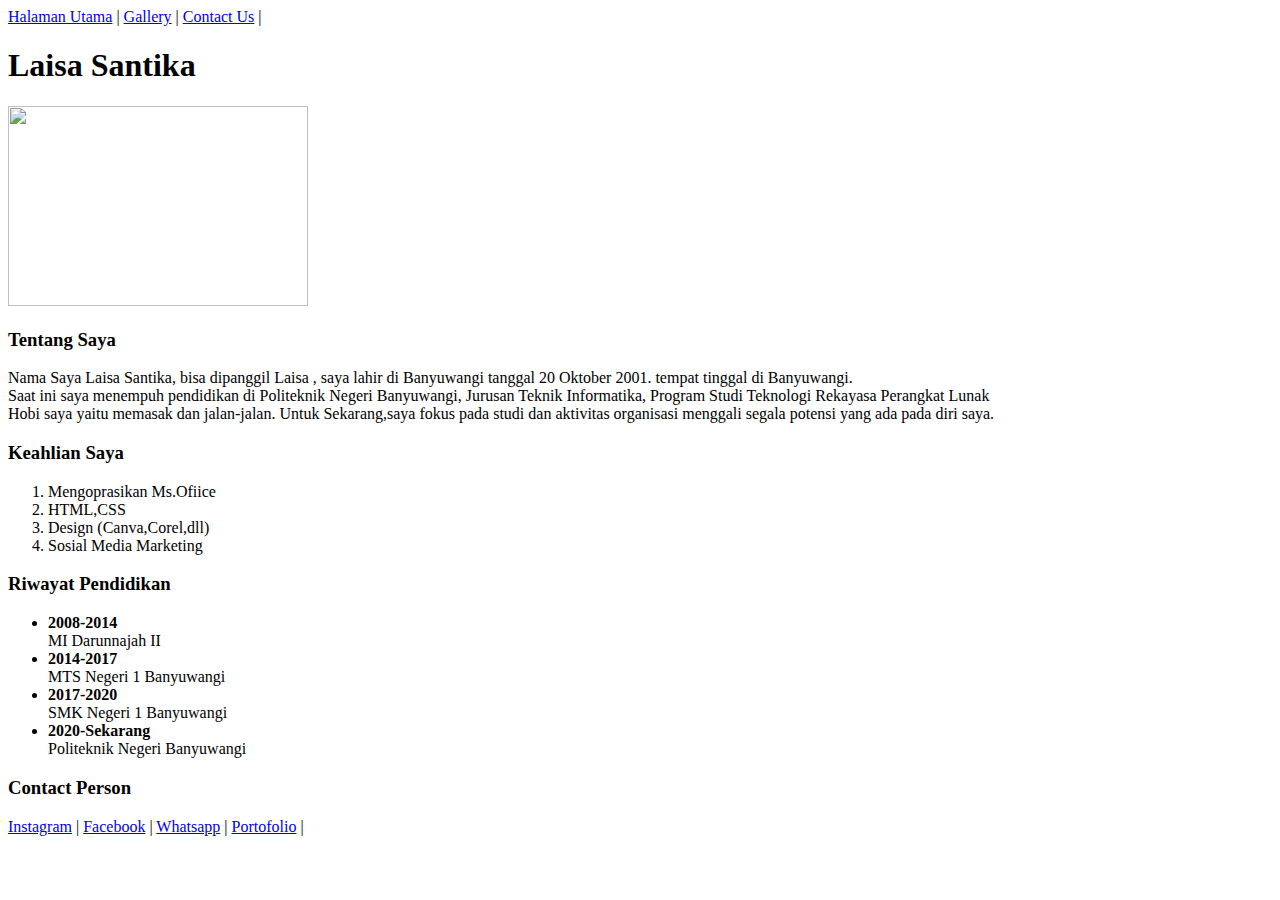
==== latihan.html @ 612b24a6 "Add branch html-css" ====
<!DOCTYPE html>
<html lang="en">
<head>
    <meta charset="UTF-8">
    <meta http-equiv="X-UA-Compatible" content="IE=edge">
    <meta name="viewport" content="width=device-width, initial-scale=1.0">
    <title>SIB | Pertemuan 1</title>
    <link rel="stylesheet" href="biodata.css" />
</head>
<body>
    <nav>
     <a href="/home/">Halaman Utama</a> |
     <a href="/gallery/">Gallery</a> |
     <a href="/contact/">Contact Us</a> |
    </nav>
    <h1>Laisa Santika</h1>
    <img src="laisa.jpg" class="foto" style="width: 300px; height: 200px;">
    <h3>Tentang Saya</h3>
    <p>Nama Saya Laisa Santika, bisa dipanggil Laisa , saya lahir di Banyuwangi tanggal 20 Oktober 2001. tempat tinggal di Banyuwangi.
        <br> Saat ini saya menempuh pendidikan di Politeknik Negeri Banyuwangi, Jurusan Teknik Informatika, Program Studi Teknologi Rekayasa Perangkat Lunak
        <br> Hobi saya yaitu memasak dan jalan-jalan. Untuk Sekarang,saya fokus pada studi dan aktivitas organisasi menggali segala potensi yang ada pada diri saya.
    </p>
    <h3>Keahlian Saya</h3>
    <ol>
        <li>Mengoprasikan Ms.Ofiice</li>
        <li>HTML,CSS</li>
        <li>Design (Canva,Corel,dll)</li>
        <li>Sosial Media Marketing</li>
    </ol>
    <h3>Riwayat Pendidikan</h3>
    <ul>
        <li><b>2008-2014</b> <br>MI Darunnajah II</li>
        <li><b>2014-2017</b> <br>MTS Negeri 1 Banyuwangi</li>
        <li><b>2017-2020 </b><br>SMK Negeri 1 Banyuwangi</li>
        <li><b>2020-Sekarang</b> <br>Politeknik Negeri Banyuwangi</li>
    </ul>
    <h3>Contact Person</h3>
    <a href="https://www.instagram.com/laisantika">Instagram</a> |
    <a href="https://www.facebook.com/laisa.santika.7">Facebook</a> | 
    <a href="https://wa.me/6282237523179">Whatsapp</a> |
    <a href="portofolio.html">Portofolio</a> |</p>
</body>
</html>
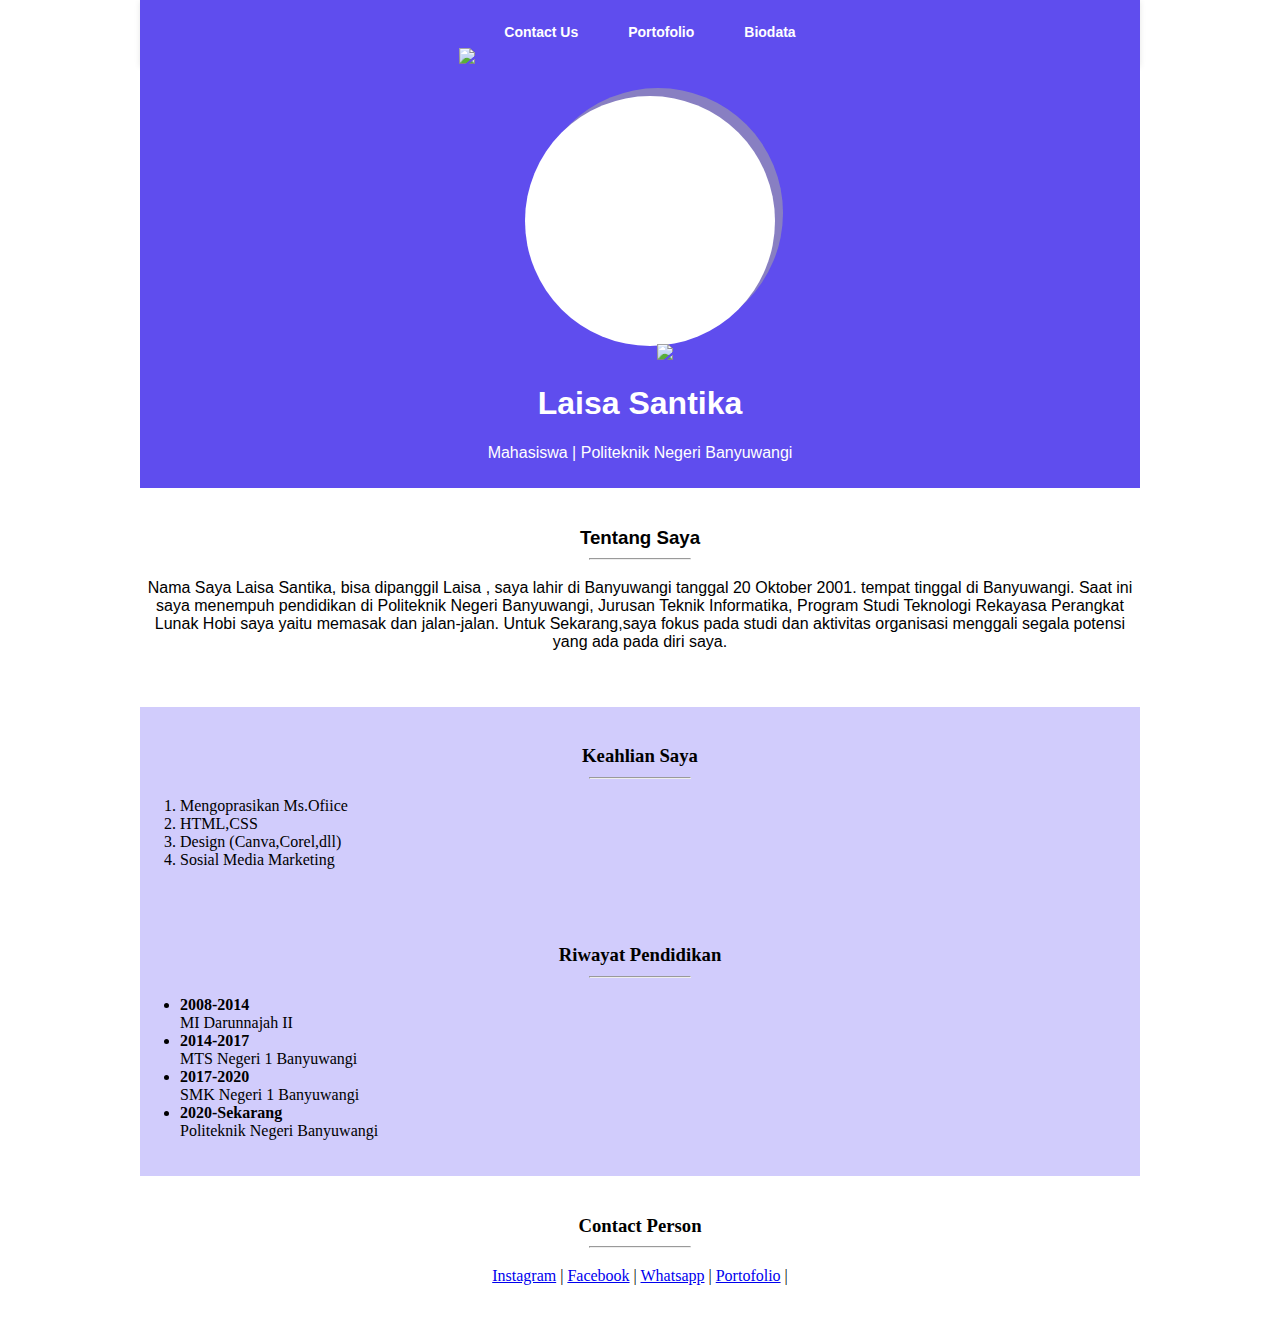
==== commit b4b22e57: "css biodata dan portofolio" ====
--- a/latihan.html
+++ b/latihan.html
@@ -9,35 +9,56 @@
 </head>
 <body>
     <nav>
-     <a href="/home/">Halaman Utama</a> |
-     <a href="/gallery/">Gallery</a> |
-     <a href="/contact/">Contact Us</a> |
+        <img src="https://iili.io/XXHjcl.png" class="logo" style="width: 65px;" />
+            <ul>
+                <li><a href="latihan.html">Biodata</a></li>
+                <li><a href="portofolio.html">Portofolio</a></li>
+                <li><a href="#kontak">Contact Us</a></li>
+            </ul>
     </nav>
-    <h1>Laisa Santika</h1>
-    <img src="laisa.jpg" class="foto" style="width: 300px; height: 200px;">
-    <h3>Tentang Saya</h3>
-    <p>Nama Saya Laisa Santika, bisa dipanggil Laisa , saya lahir di Banyuwangi tanggal 20 Oktober 2001. tempat tinggal di Banyuwangi.
-        <br> Saat ini saya menempuh pendidikan di Politeknik Negeri Banyuwangi, Jurusan Teknik Informatika, Program Studi Teknologi Rekayasa Perangkat Lunak
-        <br> Hobi saya yaitu memasak dan jalan-jalan. Untuk Sekarang,saya fokus pada studi dan aktivitas organisasi menggali segala potensi yang ada pada diri saya.
+    <header>
+        <div class="banner">
+            <center>
+                <div class="lingkaran"></div>
+            <img src="https://iili.io/LeZUKB.png" class="foto" style="width: 400px;">
+        </center>
+        <h1>Laisa Santika</h1>
+        <p>Mahasiswa | Politeknik Negeri Banyuwangi</p>
+        </div>
+    </header>
+    <div class="about">
+        <p>
+        <h3>Tentang Saya<hr></h3>
+        <p>Nama Saya Laisa Santika, bisa dipanggil Laisa , saya lahir di Banyuwangi tanggal 20 Oktober 2001. tempat tinggal di Banyuwangi.
+        Saat ini saya menempuh pendidikan di Politeknik Negeri Banyuwangi, Jurusan Teknik Informatika, Program Studi Teknologi Rekayasa Perangkat Lunak
+    Hobi saya yaitu memasak dan jalan-jalan. Untuk Sekarang,saya fokus pada studi dan aktivitas organisasi menggali segala potensi yang ada pada diri saya.
+        </p>
     </p>
-    <h3>Keahlian Saya</h3>
-    <ol>
-        <li>Mengoprasikan Ms.Ofiice</li>
-        <li>HTML,CSS</li>
-        <li>Design (Canva,Corel,dll)</li>
-        <li>Sosial Media Marketing</li>
-    </ol>
-    <h3>Riwayat Pendidikan</h3>
-    <ul>
-        <li><b>2008-2014</b> <br>MI Darunnajah II</li>
-        <li><b>2014-2017</b> <br>MTS Negeri 1 Banyuwangi</li>
-        <li><b>2017-2020 </b><br>SMK Negeri 1 Banyuwangi</li>
-        <li><b>2020-Sekarang</b> <br>Politeknik Negeri Banyuwangi</li>
-    </ul>
-    <h3>Contact Person</h3>
+    </div>
+    <div class="skill">
+        <h3 style="text-align: center;">Keahlian Saya<hr></h3>
+        <ol>
+            <li>Mengoprasikan Ms.Ofiice</li>
+            <li>HTML,CSS</li>
+            <li>Design (Canva,Corel,dll)</li>
+            <li>Sosial Media Marketing</li>
+        </ol>
+    </div>
+    <div class="riwayat">
+        <h3 style="text-align: center;">Riwayat Pendidikan<hr></h3>
+        <ul>
+            <li><b>2008-2014</b> <br>MI Darunnajah II</li>
+            <li><b>2014-2017</b> <br>MTS Negeri 1 Banyuwangi</li>
+            <li><b>2017-2020 </b><br>SMK Negeri 1 Banyuwangi</li>
+            <li><b>2020-Sekarang</b> <br>Politeknik Negeri Banyuwangi</li>
+        </ul>
+    </div>
+      <footer class="footer">
+    <h3 id="kontak">Contact Person <hr></h3>
     <a href="https://www.instagram.com/laisantika">Instagram</a> |
     <a href="https://www.facebook.com/laisa.santika.7">Facebook</a> | 
     <a href="https://wa.me/6282237523179">Whatsapp</a> |
     <a href="portofolio.html">Portofolio</a> |</p>
+</footer>
 </body>
 </html>--- a/biodata.css
+++ b/biodata.css
@@ -0,0 +1,120 @@
+body {
+  margin: 0;
+  padding: 0;
+}
+nav {
+  width: 1000px;
+  margin: 0 auto;
+  text-align: center;
+  font-family: arial;
+  background: #5f4dee;
+  box-shadow: 0 0.0625rem 0.375rem 0 rgb(0 0 0 / 10%);
+  font: 700 0.875rem/0.875rem "Open Sans", sans-serif;
+}
+nav ul {
+  padding: 0 0px;
+  list-style: none;
+  position: relative;
+  display: inline-table;
+  margin: 0 auto;
+}
+
+nav ul li {
+  float: right;
+}
+
+nav ul li:hover a {
+  color: #d3d0d0;
+}
+
+nav ul li a {
+  display: block;
+  padding: 25px;
+  color: #fff;
+  text-decoration: none;
+}
+.banner {
+  background: #5f4dee;
+  width: 1000px;
+  margin: 0 auto;
+  color: white;
+  margin-top: -20px;
+  text-align: center;
+  font-family: sans-serif;
+  padding-top: 10px;
+  padding-bottom: 10px;
+}
+.column {
+  float: left;
+  height: 270px;
+  color: white;
+  width: 1000px;
+  margin: 0 auto;
+}
+
+.row:after {
+  display: table;
+  clear: both;
+  width: 1000px;
+  margin: 0 auto;
+}
+.foto {
+  margin-left: 50px;
+  margin-top: -270px;
+}
+.about {
+  text-align: center;
+  font-family: sans-serif;
+  padding-top: 20px;
+  padding-bottom: 40px;
+  width: 1000px;
+  margin: 0 auto;
+}
+hr {
+  width: 100px;
+}
+.col1 {
+  width: 300px;
+  height: 200px;
+  margin-left: 270px;
+  background: #5f4dee;
+  padding: 20px;
+}
+.col2 {
+  width: 300px;
+  height: 200px;
+  margin-left: 100px;
+  background: #5f4dee;
+  padding: 20px;
+}
+.lingkaran {
+  background: white;
+  width: 250px;
+  height: 250px;
+  border-radius: 250px;
+  margin-top: 40px;
+  margin-left: 20px;
+  box-shadow: 8px -8px rgba(163, 161, 165, 0.6);
+}
+.footer {
+  width: 1000px;
+  margin: 0 auto;
+  background-color: #ffffff;
+  text-align: center;
+  padding-top: 20px;
+  padding-bottom: 20px;
+}
+.skill {
+  padding-top: 20px;
+  padding-bottom: 20px;
+  background-color: #d1ccfc;
+  width: 1000px;
+  margin: 0 auto;
+}
+.riwayat {
+  padding-top: 20px;
+  padding-bottom: 20px;
+  width: 1000px;
+  margin: 0 auto;
+  background-color: #d1ccfc;
+}
